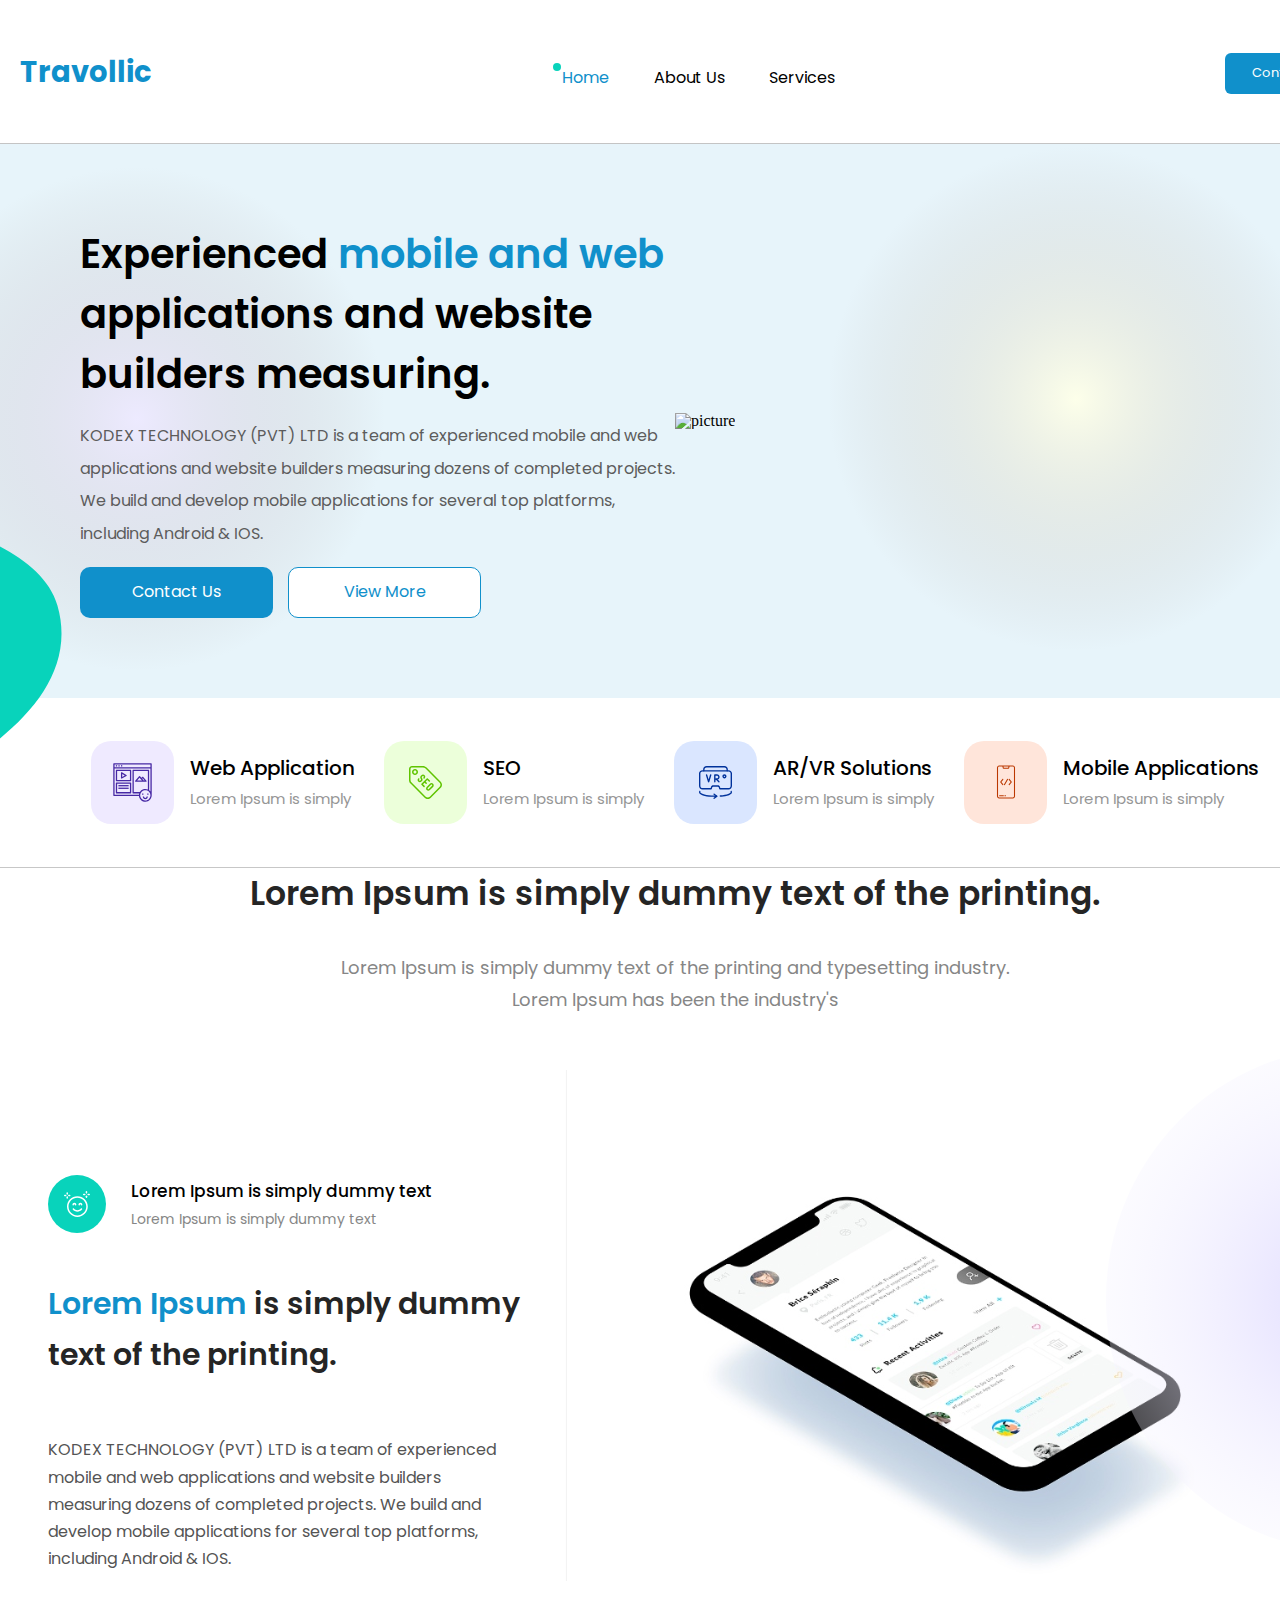
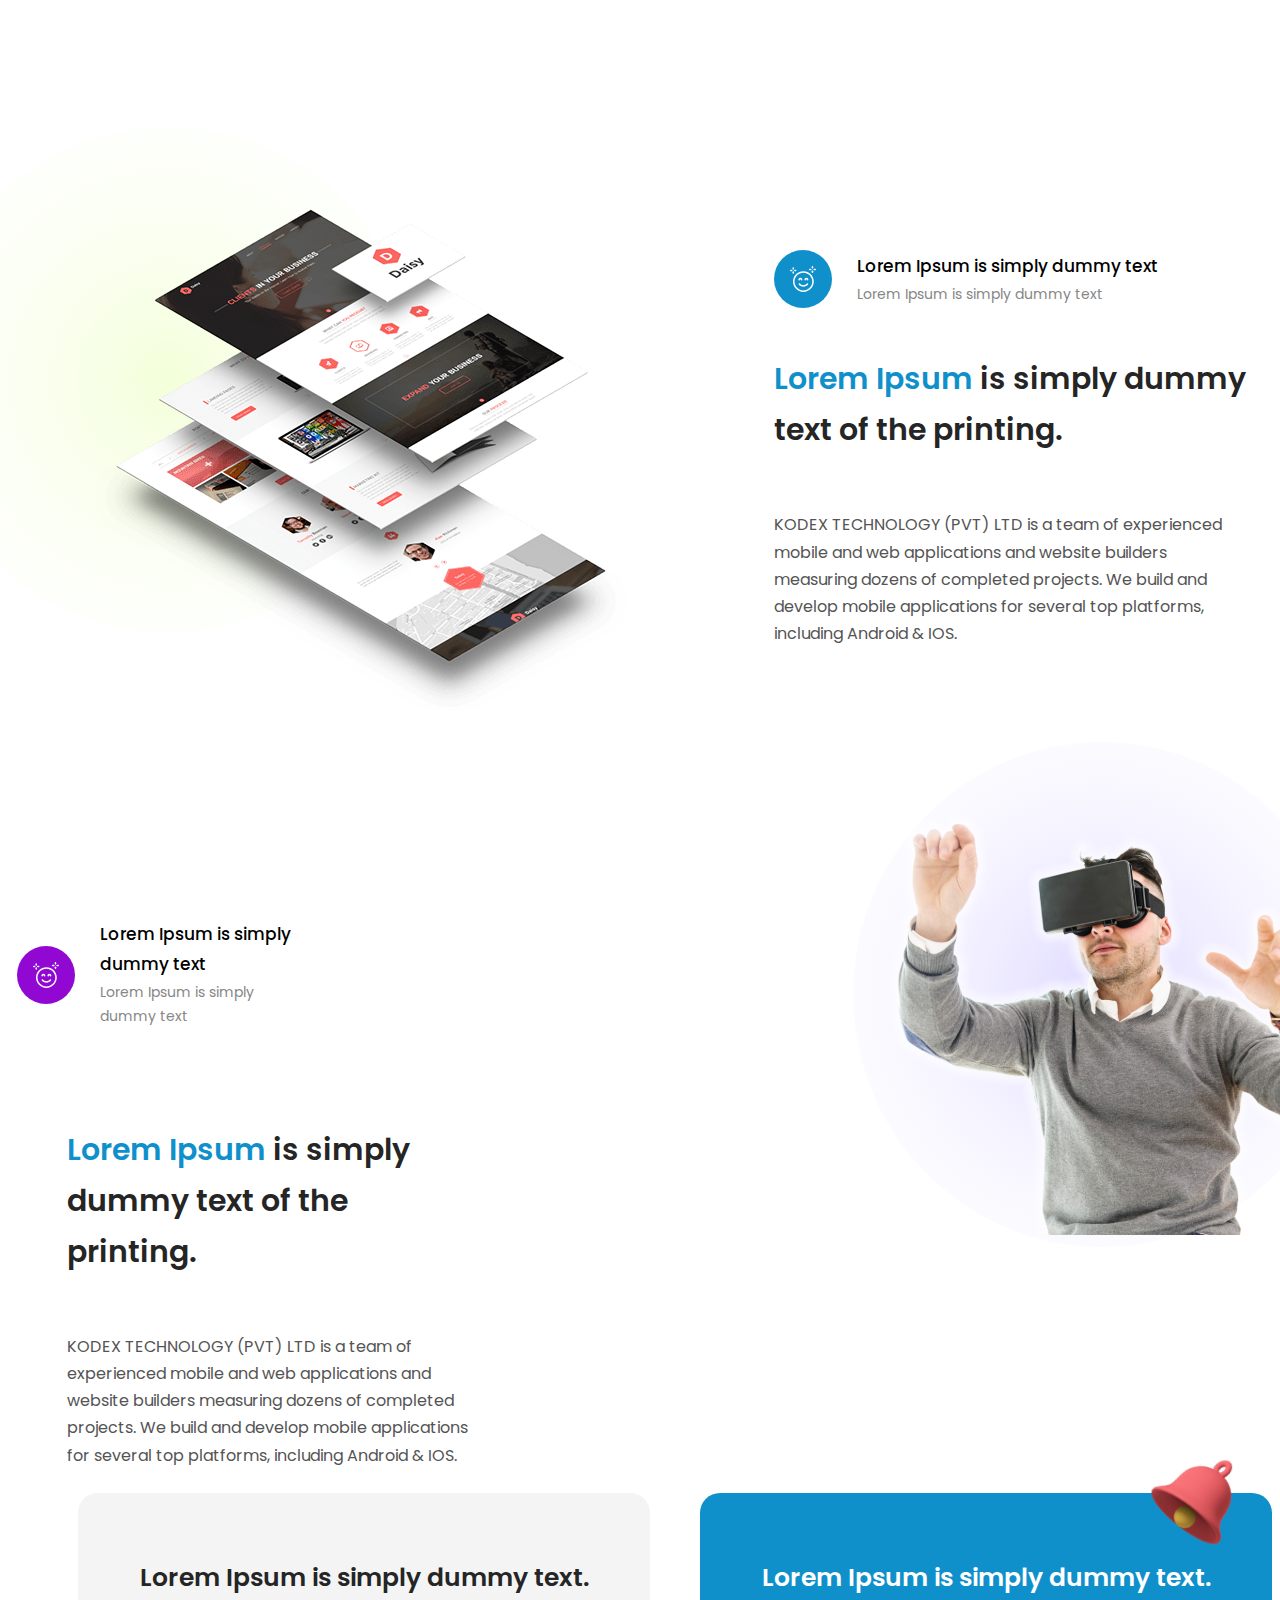
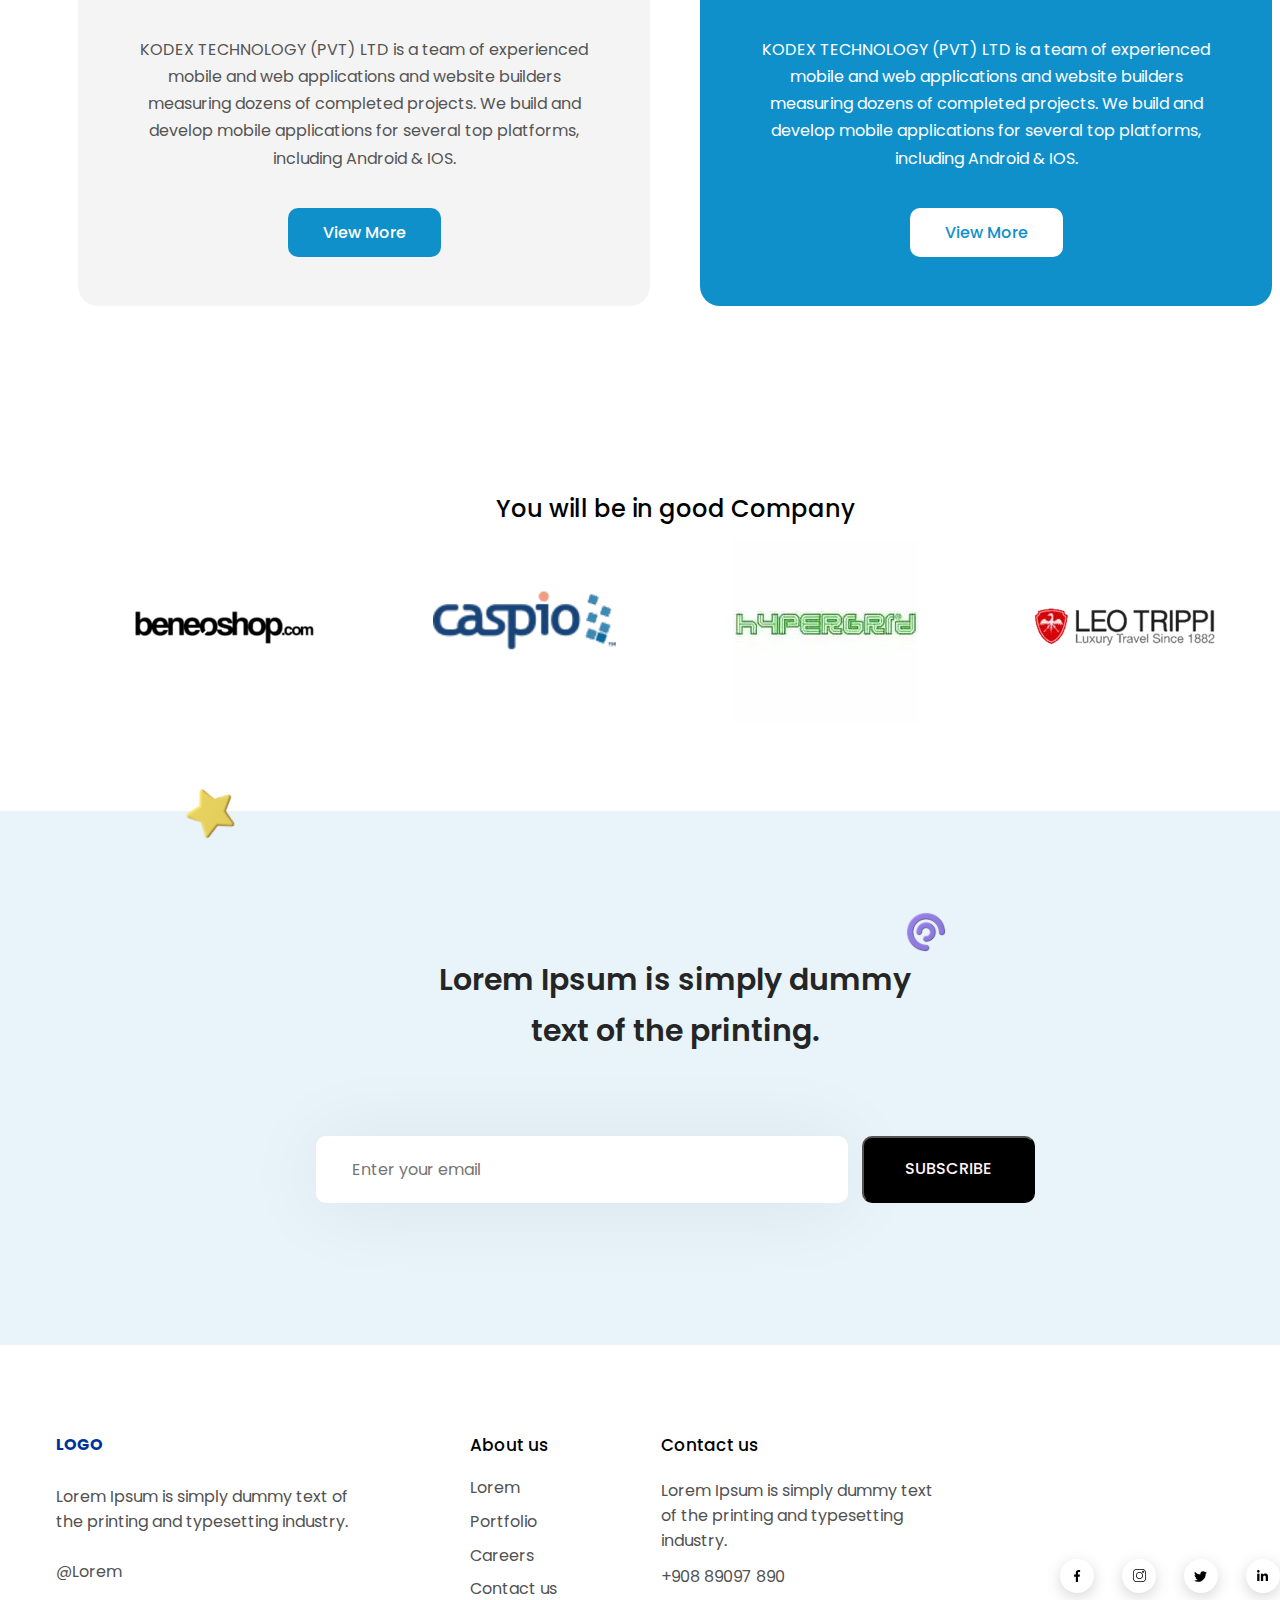
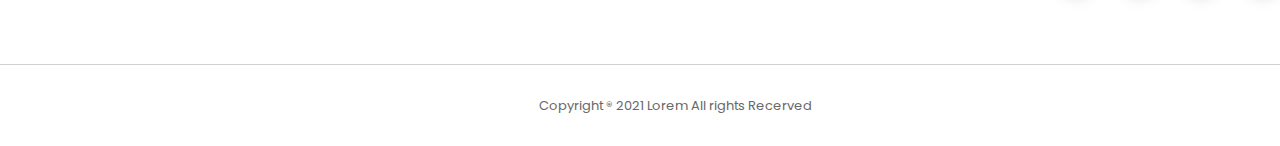
==== index.html @ 3fa52edb "travolic" ====
<!DOCTYPE html>
<html lang="en">
  <head>
    <meta charset="UTF-8" />
    <meta name="viewport" content="width=device-width, initial-scale=1.0" />
    <title>Home</title>
    <link rel="stylesheet" href="assets/css/main.css" />
    <link rel="stylesheet" href="assets/css/pages/home.css" />
  </head>
  <body>
    <!-- Header Start -->

    <header>
      <nav id="navbar">
        <div class="logo">
          <h2>Travollic</h2>
        </div>
        <div class="header-menu">
          <img id="home"  src="assets/img/dot.svg" />
          <a class="first" href="./index.html">Home</a>
          <a href="./aboutUs.html">About Us</a>
          <a href="./services.html">Services</a>
        </div>
        <div class="contact-us">
          <a href="./contactUs.html"><button>Contact Us</button></a>
        </div>
      </nav>
    </header>

    <!-- Header End -->

    <!-- Main Start -->

    <main>
      <section id="first-section">
        <img class="ellipse_one" src="assets/img/ellipse_one.svg" />
        <img class="ellipse_two" src="assets/img/ellipse_two.svg" />
        <img class="vector_one" src="assets/img/vector_one.svg" />
        <img class="vector_two" src="assets/img/vector_two.svg" />
        <div class="container">
          <div class="left-menu">
            <h2>
              Experienced <strong>mobile and web</strong> applications and
              website builders measuring.
            </h2>
            <p>
              KODEX TECHNOLOGY (PVT) LTD is a team of experienced mobile and web
              applications and website builders measuring dozens of completed
              projects. We build and develop mobile applications for several top
              platforms, including Android & IOS.
            </p>
            <div class="buttons">
              <button class="contact-us">Contact Us</button>
              <button class="view-more">View More</button>
            </div>
          </div>
          <div class="right-menu">
            <img src="assets/img/firstPicture.svg" alt="picture" />
          </div>
        </div>
      </section>
      <section id="second-section">
        <div class="main-card">
          <div class="web">
            <div class="square">
              <img src="assets/img/web-icon.svg">
            </div>
            <div class="web-about">
              <h2>Web Application</h2>
              <p>Lorem Ipsum is simply</p>
            </div>
          </div>
          <div class="seo">
            <div class="square">
              <img src="assets/img/seo-icon.svg">
            </div>
            <div class="seo-about">
              <h2>SEO</h2>
              <p>Lorem Ipsum is simply</p>
            </div>
          </div>
          <div class="vr">
            <div class="square">
              <img src="assets/img/vr-icon.svg">
            </div>
            <div class="vr-about">
              <h2>AR/VR Solutions</h2>
              <p>Lorem Ipsum is simply</p>
            </div>
          </div>
          <div class="mobile">
            <div class="square">
              <img src="assets/img/mobile-icon.svg">
            </div>
            <div class="mobile-about">
              <h2>Mobile Applications</h2>
              <p>Lorem Ipsum is simply</p>
            </div>
          </div>
        </div>
      </section>
      <section id="third-section">
        <h2>Lorem Ipsum is simply dummy text of the printing. </h2>
        <p>Lorem Ipsum is simply dummy text of the printing and typesetting industry. Lorem Ipsum has been the industry's</p>
      </section>
      <section id="fourth-section">
        <img class="ellipse_three" src="assets/img/ellipse_three.svg">
        <div class="container">
            <div class="left-menu">
                <div class="first">
                    <div class="circle">
                    <img src="assets/img/happy1.svg">
                    </div>
                    <div class="first-about">
                      <h2>Lorem Ipsum is simply dummy text</h2>
                      <p>Lorem Ipsum is simply dummy text</p>
                    </div>
                </div>
                <div class="second">
                  <h2><strong>Lorem Ipsum</strong> is simply dummy text of the printing. </h2>
                  <p>KODEX TECHNOLOGY (PVT) LTD is a team of experienced mobile and web applications and website builders measuring dozens of completed projects. We build and develop mobile applications for several top platforms, including Android  & IOS. </p>
                </div>
            </div>
            <div class="right-menu">
                <img src="assets/img/secondPicture.svg">
            </div>
        </div>
      </section>
      <section id="fiveth-section">
        <div class="container">
          <img class="ellipse_four" src="assets/img/ellipse_four.svg">
          <div class="left-menu">
            <img src="assets/img/thirdPicture.svg">
          </div>
          <div class="right-menu">
            <div class="first">
                <div class="circle">
                <img src="assets/img/happy1.svg">
                </div>
                <div class="first-about">
                  <h2>Lorem Ipsum is simply dummy text</h2>
                  <p>Lorem Ipsum is simply dummy text</p>
                </div>
            </div>
            <div class="second">
              <h2><strong>Lorem Ipsum</strong> is simply dummy text of the printing. </h2>
              <p>KODEX TECHNOLOGY (PVT) LTD is a team of experienced mobile and web applications and website builders measuring dozens of completed projects. We build and develop mobile applications for several top platforms, including Android  & IOS. </p>
            </div>
        </div>
        </div>
      </section>
      <section id="sixth-section">
        <img class="ellipse_five" src="assets/img/ellipse_five.svg">
        <div class="container">
            <div class="left-menu">
                <div class="first">
                    <div class="circle">
                    <img src="assets/img/happy1.svg">
                    </div>
                    <div class="first-about">
                      <h2>Lorem Ipsum is simply dummy text</h2>
                      <p>Lorem Ipsum is simply dummy text</p>
                    </div>
                </div>
                <div class="second">
                  <h2><strong>Lorem Ipsum</strong> is simply dummy text of the printing. </h2>
                  <p>KODEX TECHNOLOGY (PVT) LTD is a team of experienced mobile and web applications and website builders measuring dozens of completed projects. We build and develop mobile applications for several top platforms, including Android  & IOS. </p>
                </div>
            </div>
            <div class="right-menu">
                <img src="assets/img/fourthPicture.svg">
            </div>
        </div>
      </section>
      <section id="seventh-section">
        <div class="first-card">
          <h2>Lorem Ipsum is simply dummy text.</h2>
          <p>KODEX TECHNOLOGY (PVT) LTD is a team of experienced mobile and web applications and website builders measuring dozens of completed projects. We build and develop mobile applications for several top platforms, including Android  & IOS.</p>
          <button>View More</button>
        </div>
        <div class="second-card">
          <img class="bell-icon" src="assets/img/bell-icon.svg">
          <h2>Lorem Ipsum is simply dummy text.</h2>
          <p>KODEX TECHNOLOGY (PVT) LTD is a team of experienced mobile and web applications and website builders measuring dozens of completed projects. We build and develop mobile applications for several top platforms, including Android  & IOS.</p>
          <button>View More</button>
        </div>
      </section>
      <section id="eighth-section">
        <h2>You will be in good Company</h2>
        <div class="pictures">
          <img src="assets/img/beneoshop.svg">
          <img src="assets/img/caspio.svg">
          <img src="assets/img/hypergrid.svg">
          <img src="assets/img/leotrippy.svg">
        </div>
      </section>
      <section id="ninth-section">
        <div class="main-card">
          <img class="star" src="assets/img/star.svg">
          <img class="spiral" src="assets/img/spiral.svg">
          <h2>Lorem Ipsum is simply dummy text of the printing.</h2>
          <div class="subscribe">
            <input type="email" placeholder="Enter your email">
            <button>SUBSCRIBE</button>
          </div>
        </div>
      </section>
    </main>

    <!-- Main End -->

    <!-- Footer Start -->

    <footer>
      <nav id="footer-main">
        <div class="first-footerBox">
          <h2>LOGO</h2>
          <div>
            <p>
              Lorem Ipsum is simply dummy text of the printing and typesetting
              industry.
            </p>
            <p>@Lorem</p>
          </div>
        </div>
        <div class="second-footerBox">
          <h2>About us</h2>
          <div>
            <a href="#">Lorem</a>
            <a href="#">Portfolio</a>
            <a href="#">Careers</a>
            <a href="#">Contact us</a>
          </div>
        </div>
        <div class="third-footerBox">
          <h2>Contact us</h2>
          <div>
            <p>
              Lorem Ipsum is simply dummy text of the printing and typesetting
              industry.
            </p>
            <p>+908 89097 890</p>
          </div>
        </div>
        <div class="fourth-footerBox">
          <img src="assets/img/facebook-icon.svg" />
          <img src="assets/img/instagram-icon.svg" />
          <img src="assets/img/twitter-icon.svg" />
          <img src="assets/img/linkedin-icon.svg" />
        </div>
      </nav>
    </footer>
    <p class="last-sentence">Copyright ® 2021 Lorem All rights Recerved</p>
    
    <!-- Footer End -->
  </body>
</html>
---- assets/css/main.css ----
@import url(../css/general/fonts.css);
@import url(../css/general/reset.css);
@import url(../css/general/styleHF.css);
---- assets/css/pages/home.css ----
#first-section {
  background: rgba(16, 144, 203, 0.1);
  max-height: 46.4375rem;
  height: 100%;
  width: 100%;
  position: relative;
  display: flex;
  justify-content: center;
  align-items: center;
}
#first-section .ellipse_one {
  position: absolute;
  left: 0;
  top: 1.4375rem;
  z-index: 0;
}
#first-section .ellipse_two {
  position: absolute;
  top: 0.1875rem;
  right: 1.625rem;
  z-index: 0;
}
#first-section .vector_one {
  position: absolute;
  left: 0;
  bottom: -8.9375rem;
  z-index: 0;
}
#first-section .vector_two {
  position: absolute;
  right: 0;
  bottom: -4.8125rem;
  z-index: 0;
}
#first-section .container {
  display: flex;
  justify-content: space-between;
  align-items: center;
  padding: 80px;
  position: relative;
  max-width: 90rem;
  width: 100%;
  z-index: 1;
}
#first-section .container .right-menu {
  max-width: 37.3125rem;
  width: 100%;
}
#first-section .container .left-menu {
  display: flex;
  flex-direction: column;
  justify-content: flex-start;
  max-width: 39.375rem;
  width: 100%;
  gap: 1rem;
}
#first-section .container .left-menu h2 {
  color: #000;
  font-family: "Poppins", sans-serif;
  font-size: 2.5rem;
  font-style: normal;
  font-weight: 600;
  line-height: normal;
}
#first-section .container .left-menu h2 strong {
  color: #1090cb;
  font-family: "Poppins", sans-serif;
  font-size: 2.5rem;
  font-style: normal;
  font-weight: 600;
  line-height: normal;
}
#first-section .container .left-menu p {
  color: #5c5c5c;
  font-family: "Poppins", sans-serif;
  font-size: 1rem;
  font-style: normal;
  font-weight: 400;
  line-height: 204.3%;
}
#first-section .container .left-menu .buttons {
  display: flex;
  gap: 0.9375rem;
  max-width: 25.0625rem;
  max-height: 3.25rem;
  width: 100%;
  height: 100%;
}
#first-section .container .left-menu .buttons .contact-us {
  width: 12.0625rem;
  height: 3.1875rem;
  flex-shrink: 0;
  border-radius: 0.625rem;
  background: #1090cb;
  border: none;
  color: #fff;
  font-family: "Poppins", sans-serif;
  font-size: 1rem;
  font-style: normal;
  font-weight: 400;
  line-height: 204.3%;
}
#first-section .container .left-menu .buttons .view-more {
  width: 12.0625rem;
  height: 3.1875rem;
  flex-shrink: 0;
  border-radius: 0.625rem;
  border: 0.0625rem solid #1090cb;
  background: #fff;
  color: #1090cb;
  font-family: "Poppins", sans-serif;
  font-size: 1rem;
  font-style: normal;
  font-weight: 400;
  line-height: 204.3%;
}
#second-section {
  display: flex;
  justify-content: center;
  border-bottom: 0.0437rem solid #c7c7c7;
}
#second-section .main-card {
  display: flex;
  justify-content: space-between;
  align-items: center;
  gap: 1.875rem;
  margin-top: 2.6875rem;
  padding-bottom: 2.6875rem;
}
#second-section .main-card .web {
  display: flex;
  gap: 1rem;
  justify-content: flex-start;
  align-items: center;
}
#second-section .main-card .web .square {
  width: 5.1875rem;
  height: 5.1875rem;
  flex-shrink: 0;
  border-radius: 1.25rem;
  background: #efeaff;
  display: flex;
  align-items: center;
  text-align: center;
  justify-content: center;
}
#second-section .main-card .web .web-about {
  display: flex;
  flex-direction: column;
}
#second-section .main-card .web .web-about h2 {
  color: #000;
  font-family: "Poppins", sans-serif;
  font-size: 1.25rem;
  font-style: normal;
  font-weight: 500;
  line-height: 175%;
}
#second-section .main-card .web .web-about p {
  color: #969696;
  font-family: "Poppins", sans-serif;
  font-size: 0.9375rem;
  font-style: normal;
  font-weight: 400;
  line-height: 175%;
}
#second-section .main-card .seo {
  display: flex;
  gap: 1rem;
  justify-content: flex-start;
  align-items: center;
}
#second-section .main-card .seo .square {
  width: 5.1875rem;
  height: 5.1875rem;
  flex-shrink: 0;
  border-radius: 1.25rem;
  background: #ecffda;
  display: flex;
  align-items: center;
  text-align: center;
  justify-content: center;
}
#second-section .main-card .seo .seo-about {
  display: flex;
  flex-direction: column;
}
#second-section .main-card .seo .seo-about h2 {
  color: #000;
  font-family: "Poppins", sans-serif;
  font-size: 1.25rem;
  font-style: normal;
  font-weight: 500;
  line-height: 175%;
}
#second-section .main-card .seo .seo-about p {
  color: #969696;
  font-family: "Poppins", sans-serif;
  font-size: 0.9375rem;
  font-style: normal;
  font-weight: 400;
  line-height: 175%;
}
#second-section .main-card .vr {
  display: flex;
  gap: 1rem;
  justify-content: flex-start;
  align-items: center;
}
#second-section .main-card .vr .square {
  width: 5.1875rem;
  height: 5.1875rem;
  flex-shrink: 0;
  border-radius: 1.25rem;
  background: #dae6ff;
  display: flex;
  align-items: center;
  text-align: center;
  justify-content: center;
}
#second-section .main-card .vr .vr-about {
  display: flex;
  flex-direction: column;
}
#second-section .main-card .vr .vr-about h2 {
  color: #000;
  font-family: "Poppins", sans-serif;
  font-size: 1.25rem;
  font-style: normal;
  font-weight: 500;
  line-height: 175%;
}
#second-section .main-card .vr .vr-about p {
  color: #969696;
  font-family: "Poppins", sans-serif;
  font-size: 0.9375rem;
  font-style: normal;
  font-weight: 400;
  line-height: 175%;
}
#second-section .main-card .mobile {
  display: flex;
  gap: 1rem;
  justify-content: flex-start;
  align-items: center;
}
#second-section .main-card .mobile .square {
  width: 5.1875rem;
  height: 5.1875rem;
  flex-shrink: 0;
  border-radius: 1.25rem;
  background: #ffe5da;
  display: flex;
  align-items: center;
  text-align: center;
  justify-content: center;
}
#second-section .main-card .mobile .mobile-about {
  display: flex;
  flex-direction: column;
}
#second-section .main-card .mobile .mobile-about h2 {
  color: #000;
  font-family: "Poppins", sans-serif;
  font-size: 1.25rem;
  font-style: normal;
  font-weight: 500;
  line-height: 175%;
}
#second-section .main-card .mobile .mobile-about p {
  color: #969696;
  font-family: "Poppins", sans-serif;
  font-size: 0.9375rem;
  font-style: normal;
  font-weight: 400;
  line-height: 175%;
}
#third-section {
  display: flex;
  justify-content: center;
  align-items: center;
  flex-direction: column;
  gap: 2rem;
}
#third-section h2 {
  color: #252525;
  font-family: "Poppins", sans-serif;
  text-align: center;
  font-size: 2.0625rem;
  font-style: normal;
  font-weight: 600;
  line-height: 160%;
}
#third-section p {
  max-width: 43.25rem;
  text-align: center;
  color: #868686;
  font-family: "Poppins", sans-serif;
  text-align: center;
  font-size: 1.125rem;
  font-style: normal;
  font-weight: 400;
  line-height: 175%;
}
#fourth-section {
  display: flex;
  justify-content: center;
  align-items: center;
  width: 100%;
  position: relative;
  z-index: 1;
}
#fourth-section .ellipse_three {
  position: absolute;
  right: 0;
  top: 2rem;
}
#fourth-section .container {
  display: flex;
  justify-content: center;
  max-width: 90rem;
  width: 100%;
}
#fourth-section .container .left-menu {
  display: flex;
  flex-direction: column;
  justify-content: flex-start;
  max-width: 32.25rem;
  max-height: 24.3125rem;
  flex-shrink: 0;
  margin-top: 10rem;
}
#fourth-section .container .left-menu .first {
  display: flex;
  gap: 1.5625rem;
  max-width: 24.4375rem;
  width: 100%;
  justify-content: flex-start;
  align-items: center;
}
#fourth-section .container .left-menu .first .circle {
  width: 3.625rem;
  height: 3.625rem;
  flex-shrink: 0;
  border-radius: 1.8125rem;
  background-color: #08d3bb;
  position: relative;
  text-align: center;
  padding: 1rem;
}
#fourth-section .container .left-menu .first .first-about {
  display: flex;
  flex-direction: column;
}
#fourth-section .container .left-menu .first .first-about h2 {
  color: #000;
  font-family: "Poppins", sans-serif;
  font-size: 1.0625rem;
  font-style: normal;
  font-weight: 500;
  line-height: 175%;
}
#fourth-section .container .left-menu .first .first-about p {
  font-family: "Poppins", sans-serif;
  color: #868686;
  font-size: 0.875rem;
  font-style: normal;
  font-weight: 400;
  line-height: 175%;
}
#fourth-section .container .left-menu .second h2 {
  margin-top: 2.8125rem;
  color: #252525;
  font-family: "Poppins", sans-serif;
  font-size: 1.875rem;
  font-style: normal;
  font-weight: 600;
  line-height: 170%;
}

#fourth-section .container .left-menu .second h2 strong {
  color: #1090cb;
  max-width: 32.25rem;
  font-family: "Poppins", sans-serif;
  font-size: 1.875rem;
  font-style: normal;
  font-weight: 600;
  line-height: 170%;
}
#fourth-section .container .left-menu .second p {
  margin-top: 3.5rem;
  max-width: 29.75rem;
  color: #545454;
  font-family: "Poppins", sans-serif;
  font-size: 1rem;
  font-style: normal;
  font-weight: 400;
  line-height: 170%;
}
#fourth-section .container .right-menu {
  margin-top: 3.4375rem;
}
#fiveth-section {
  display: flex;
  justify-content: center;
  align-items: center;
  width: 100%;
}
#fiveth-section .container {
  display: flex;
  justify-content: center;
  max-width: 90rem;
  width: 100%;
  position: relative;
  z-index: 2;
  gap: 7.125rem;
}
#fiveth-section .container .left-menu {
  display: flex;
  justify-content: center;
  align-items: center;
  margin-top: 11.3125rem;
  position: relative;
  z-index: 1;
}
#fiveth-section .container .ellipse_four {
  position: absolute;
  top: 8.9375rem;
  left: -2.5rem;
}
#fiveth-section .container .right-menu {
  display: flex;
  flex-direction: column;
  justify-content: flex-start;
  max-width: 32.25rem;
  width: 100%;
  margin-top: 16.625rem;
}
#fiveth-section .container .right-menu .blue-icon {
  position: relative;
}
#fiveth-section .container .right-menu .happy1 {
  position: absolute;
  left: 1rem;
}
#fiveth-section .container .right-menu .first {
  display: flex;
  gap: 1.5625rem;
  max-width: 24.4375rem;
  width: 100%;
  justify-content: flex-start;
  align-items: center;
}
#fiveth-section .container .right-menu .first .circle {
  width: 3.625rem;
  height: 3.625rem;
  flex-shrink: 0;
  border-radius: 1.8125rem;
  background-color: #1090cb;
  position: relative;
  text-align: center;
  padding: 1rem;
}
#fiveth-section .container .right-menu .first .first-about {
  display: flex;
  flex-direction: column;
}
#fiveth-section .container .right-menu .first .first-about h2 {
  color: #000;
  font-family: "Poppins", sans-serif;
  font-size: 1.0625rem;
  font-style: normal;
  font-weight: 500;
  line-height: 175%;
}
#fiveth-section .container .right-menu .first .first-about p {
  font-family: "Poppins", sans-serif;
  color: #868686;
  font-size: 0.875rem;
  font-style: normal;
  font-weight: 400;
  line-height: 175%;
}
#fiveth-section .container .right-menu .second h2 {
  margin-top: 2.8125rem;
  color: #252525;
  font-family: "Poppins", sans-serif;
  font-size: 1.875rem;
  font-style: normal;
  font-weight: 600;
  line-height: 170%;
}
#fiveth-section .container .right-menu .second h2 strong {
  color: #1090cb;
  max-width: 32.25rem;
  font-family: "Poppins", sans-serif;
  font-size: 1.875rem;
  font-style: normal;
  font-weight: 600;
  line-height: 170%;
}
#fiveth-section .container .right-menu .second p {
  margin-top: 3.5rem;
  max-width: 29.75rem;
  color: #545454;
  font-family: "Poppins", sans-serif;
  font-size: 1rem;
  font-style: normal;
  font-weight: 400;
  line-height: 170%;
}
#sixth-section {
  display: flex;
  justify-content: center;
  align-items: center;
  width: 100%;
  position: relative;
  z-index: 1;
}
#sixth-section .ellipse_five {
  position: absolute;
  right: 1.875rem;
  top: 2rem;
}
#sixth-section .container {
  display: flex;
  justify-content: center;
  max-width: 90rem;
  width: 100%;
}
#sixth-section .container .left-menu {
  display: flex;
  flex-direction: column;
  justify-content: flex-start;
  max-width: 32.25rem;
  max-height: 24.3125rem;
  flex-shrink: 0;
  margin-top: 10rem;
}
#sixth-section .container .left-menu .first {
  display: flex;
  gap: 1.5625rem;
  max-width: 24.4375rem;
  width: 100%;
  justify-content: flex-start;
  align-items: center;
  padding: 50px;
}
#sixth-section .container .left-menu .first .circle {
  width: 3.625rem;
  height: 3.625rem;
  flex-shrink: 0;
  border-radius: 1.8125rem;
  background-color: #9208d3;
  position: relative;
  text-align: center;
  padding: 1rem;
}
#sixth-section .container .left-menu .first .first-about {
  display: flex;
  flex-direction: column;
}
#sixth-section .container .left-menu .first .first-about h2 {
  color: #000;
  font-family: "Poppins", sans-serif;
  font-size: 1.0625rem;
  font-style: normal;
  font-weight: 500;
  line-height: 175%;
}
#sixth-section .container .left-menu .first .first-about p {
  font-family: "Poppins", sans-serif;
  color: #868686;
  font-size: 0.875rem;
  font-style: normal;
  font-weight: 400;
  line-height: 175%;
}
#sixth-section .container .left-menu .second h2 {
  margin-top: 2.8125rem;
  color: #252525;
  font-family: "Poppins", sans-serif;
  font-size: 1.875rem;
  font-style: normal;
  font-weight: 600;
  line-height: 170%;
}
#sixth-section .container .left-menu .second {
  padding-left: 100px;
}
#sixth-section .container .left-menu .second h2 strong {
  color: #1090cb;
  max-width: 32.25rem;
  font-family: "Poppins", sans-serif;
  font-size: 1.875rem;
  font-style: normal;
  font-weight: 600;
  line-height: 170%;
}
#sixth-section .container .left-menu .second p {
  margin-top: 3.5rem;
  max-width: 29.75rem;
  color: #545454;
  font-family: "Poppins", sans-serif;
  font-size: 1rem;
  font-style: normal;
  font-weight: 400;
  line-height: 170%;
}
#sixth-section .container .right-menu {
  margin-top: 3.4375rem;
}
#sixth-section .right-menu img {
  position: relative;
  z-index: 2;
}
#seventh-section {
  display: flex;
  justify-content: center;
  gap: 3.125rem;
  margin-top: 14.625rem;
}
#seventh-section .first-card {
  display: flex;
  justify-content: center;
  align-items: center;
  flex-direction: column;
  gap: 2.25rem;
  max-width: 35.75rem;
  width: 100%;
  max-height: 28.6875rem;
  border-radius: 1.25rem;
  height: 100%;
  background: #f4f4f4;
  padding-top: 4rem;
  padding-bottom: 3.0625rem;
}
#seventh-section .first-card h2 {
  color: #252525;
  font-family: "Poppins", sans-serif;
  text-align: center;
  font-size: 1.5625rem;
  font-style: normal;
  font-weight: 600;
  line-height: 170%;
}
#seventh-section .first-card p {
  color: #545454;
  font-family: "Poppins", sans-serif;
  text-align: center;
  font-size: 1rem;
  font-style: normal;
  font-weight: 400;
  line-height: 170%; /* 27.2px */
  max-width: 476px;
  width: 100%;
}
#seventh-section .first-card button {
  width: 9.5625rem;
  height: 3.0625rem;
  flex-shrink: 0;
  border-radius: 0.625rem;
  font-family: "Poppins", sans-serif;
  background: #1090cb;
  border: none;
  color: #fff;
  text-align: center;
  font-family: Poppins;
  font-size: 1rem;
  font-style: normal;
  font-weight: 500;
  line-height: 170%;
}
#seventh-section .second-card {
  position: relative;
  display: flex;
  justify-content: center;
  align-items: center;
  flex-direction: column;
  gap: 2.25rem;
  max-width: 35.75rem;
  width: 100%;
  max-height: 28.6875rem;
  border-radius: 1.25rem;
  height: 100%;
  background: #1090cb;
  padding-top: 4rem;
  padding-bottom: 3.0625rem;
}
#seventh-section .second-card .bell-icon {
  position: absolute;
  right: 0;
  top: -77px;
}
#seventh-section .second-card h2 {
  color: #fff;
  font-family: "Poppins", sans-serif;
  text-align: center;
  font-size: 1.5625rem;
  font-style: normal;
  font-weight: 600;
  line-height: 170%;
}
#seventh-section .second-card p {
  color: #fff;
  font-family: "Poppins", sans-serif;
  text-align: center;
  font-size: 1rem;
  font-style: normal;
  font-weight: 400;
  line-height: 170%; /* 1.7rem */
  max-width: 29.75rem;
  width: 100%;
}
#seventh-section .second-card button {
  width: 9.5625rem;
  height: 3.0625rem;
  flex-shrink: 0;
  border-radius: 0.625rem;
  font-family: "Poppins", sans-serif;
  background: #fff;
  border: none;
  color: #1090cb;
  text-align: center;
  font-size: 1rem;
  font-style: normal;
  font-weight: 500;
  line-height: 170%;
}
#eighth-section {
  display: flex;
  justify-content: center;
  align-items: center;
  flex-direction: column;
  gap: 0.6875rem;
  margin-top: 11.5rem;
}
#eighth-section h2 {
  font-family: "Poppins", sans-serif;
  color: #000;
  font-size: 1.5rem;
  font-style: normal;
  font-weight: 500;
  line-height: 159%;
}
#eighth-section .pictures {
  display: flex;
  gap: 7.1875rem;
  max-width: 1085px;
  width: 100%;
  justify-content: center;
  align-items: flex-start;
}
#ninth-section {
  display: flex;
  padding-top: 9.25rem;
  padding-bottom: 9.25rem;
  align-items: center;
  justify-content: center;
  width: 100%;
  background: #e8f4fa;
  max-height: 33.375rem;
  height: 100%;
  margin-top: 5.4375rem;
}
#ninth-section .main-card {
  display: flex;
  justify-content: center;
  align-items: center;
  flex-direction: column;
  gap: 5rem;
  position: relative;
  max-width: 90rem;
  width: 100%;
  height: 534px;
}
#ninth-section .main-card .star {
  top: -44px;
  left: 167px;
  position: absolute;
}
#ninth-section .main-card .spiral {
  top: 94px;
  right: 397px;
  position: absolute;
} 
#ninth-section .main-card h2 {
  color: #252525;
  text-align: center;
  font-family: "Poppins", sans-serif;
  font-size: 1.875rem;
  max-width: 32.25rem;
  font-style: normal;
  font-weight: 600;
  line-height: 170%; /* 3.1875rem */
}
#ninth-section .main-card .subscribe {
  display: flex;
  justify-content: center;
  align-items: center;
  gap: 0.875rem;
}
#ninth-section .main-card .subscribe button {
  color: #fff4f4;
  font-family: "Poppins", sans-serif;
  text-align: center;
  font-size: 1rem;
  font-style: normal;
  font-weight: 500;
  line-height: 170%; /* 1.7rem */
  width: 10.8125rem;
  height: 4.1875rem;
  flex-shrink: 0;
  border-radius: 0.625rem;
  background: #000;
}
#ninth-section .main-card .subscribe input {
  text-align: start;
  max-width: 33.25rem;
  width: 100%;
  height: 4.1875rem;
  flex-shrink: 0;
  border-radius: 0.625rem;
  background: #fff;
  box-shadow: 0rem 0.25rem 5.25rem 0rem rgba(0, 0, 0, 0.07);
  border: none;
  padding-top: 20px;
  padding-left: 36px;
  padding-bottom: 20px;
  color: #787878;
  font-family: "Poppins", sans-serif;
  font-size: 16px;
  font-style: normal;
  font-weight: 400;
  line-height: 170%; /* 27.2px */
}
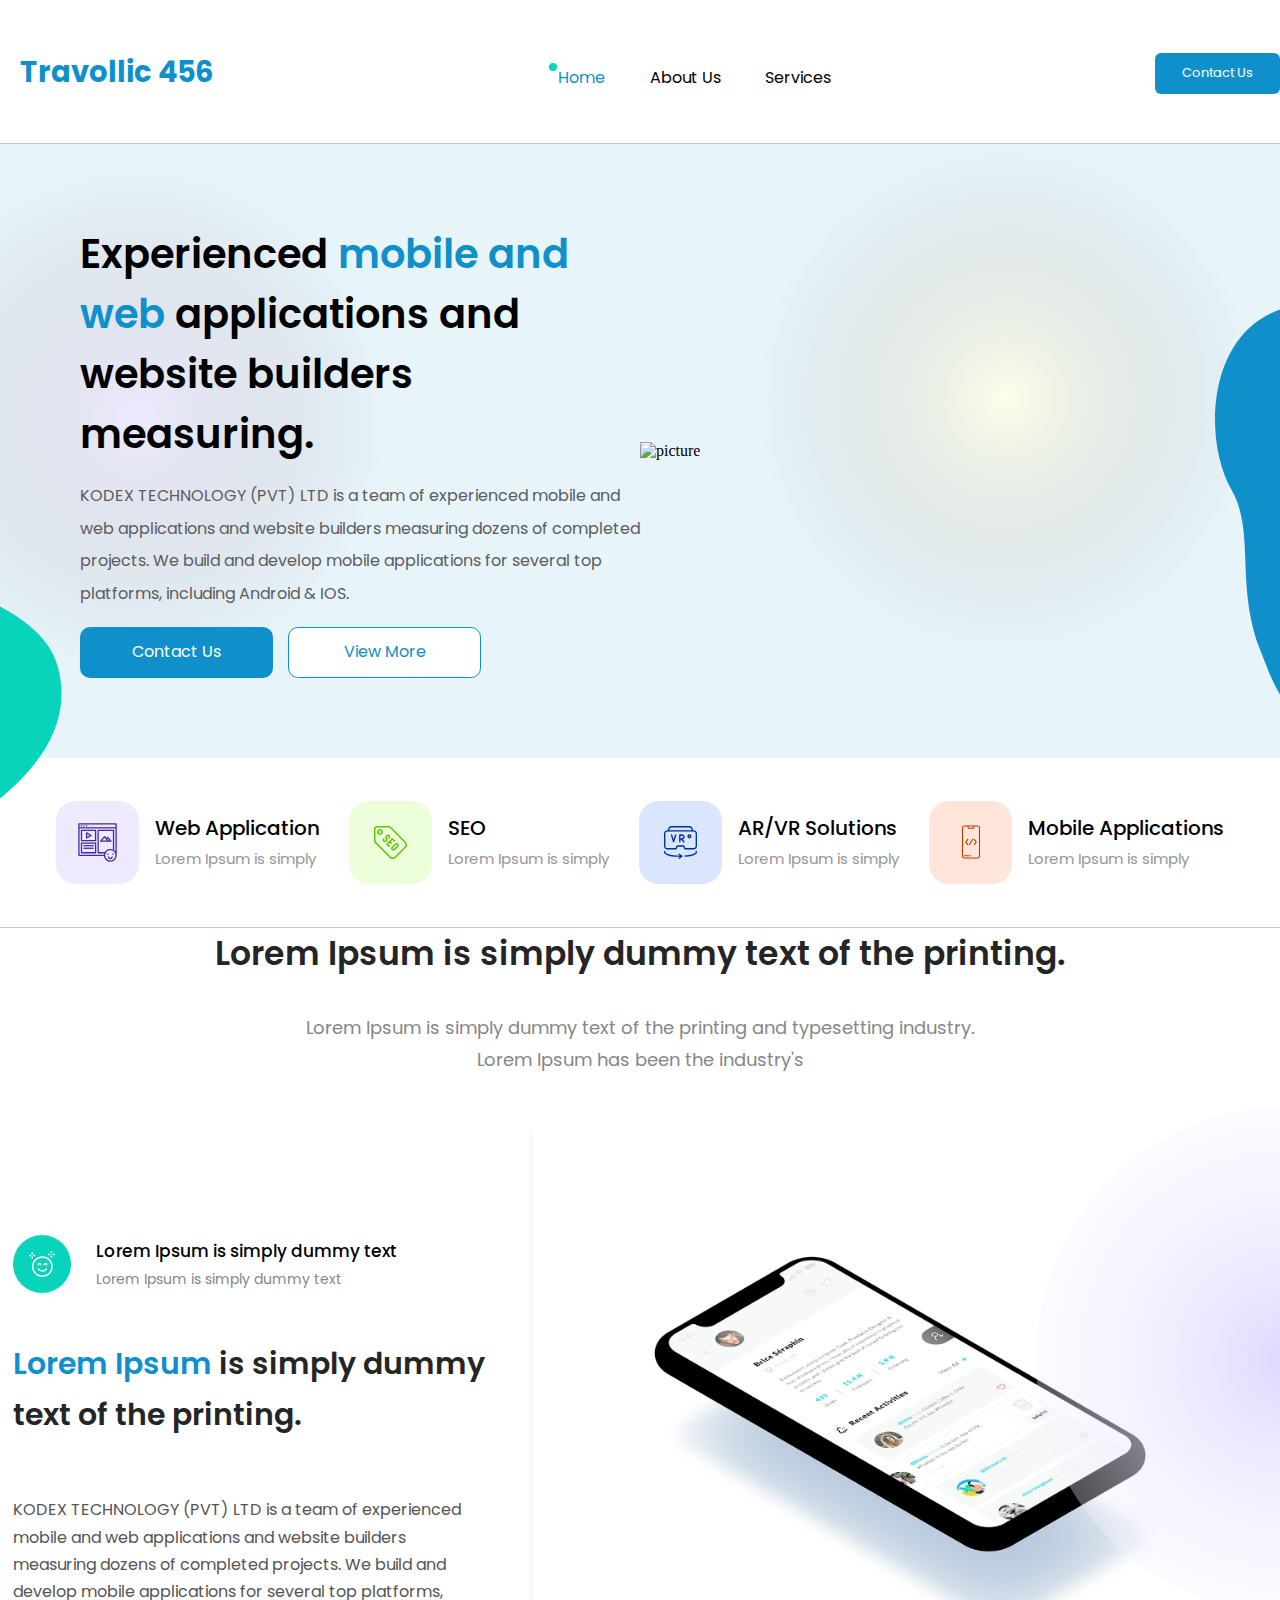
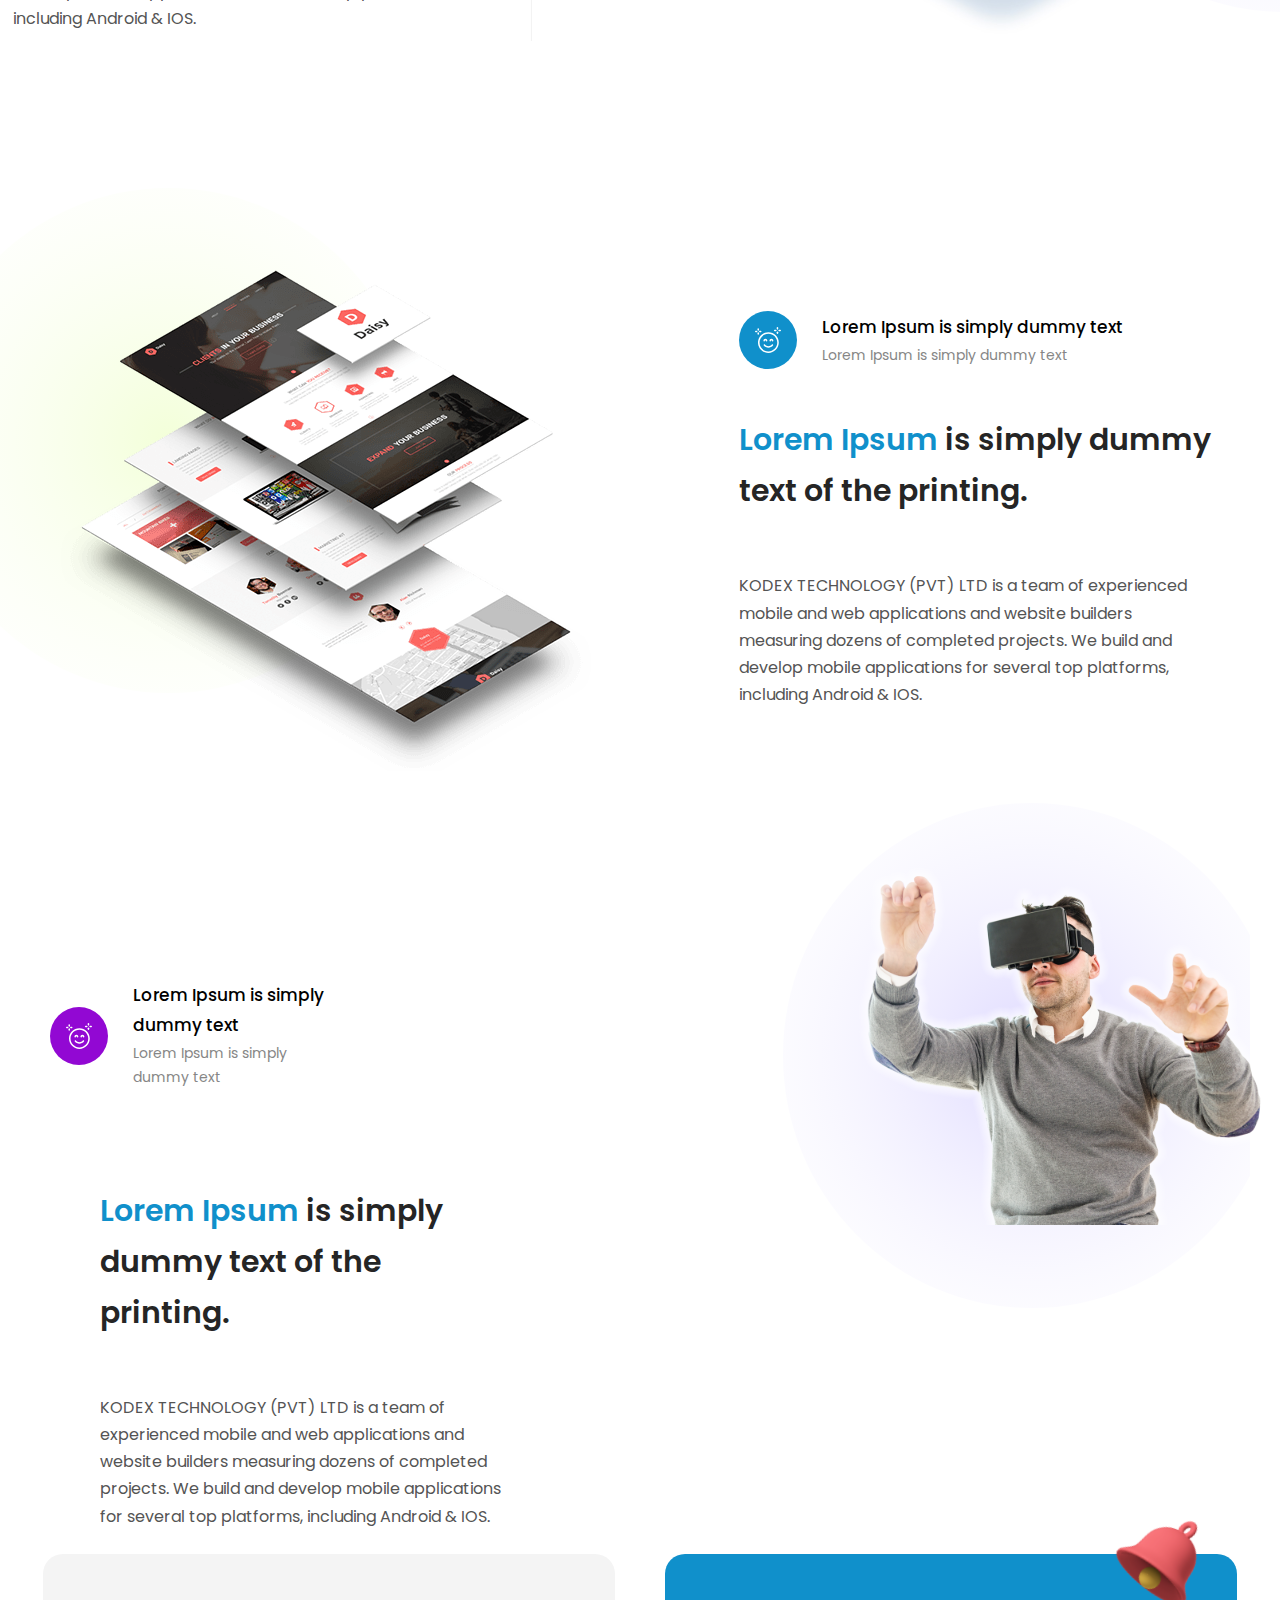
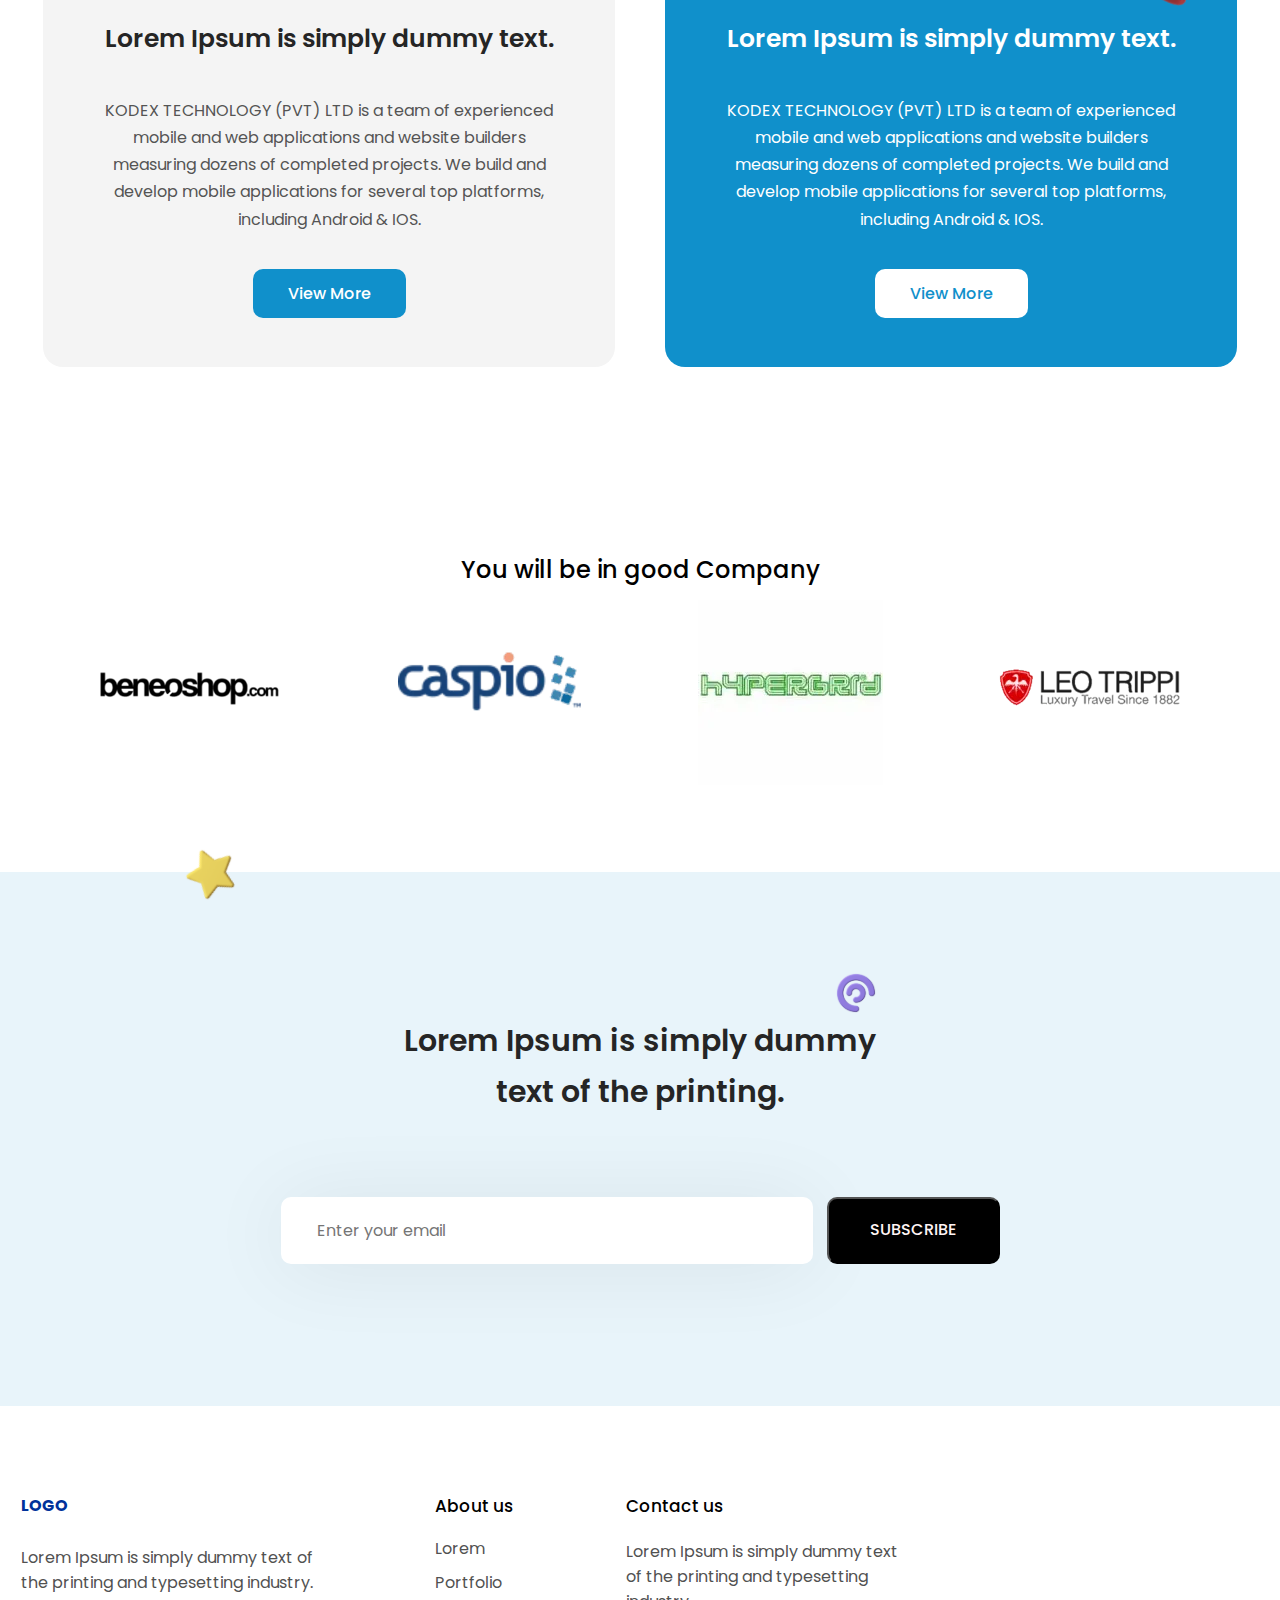
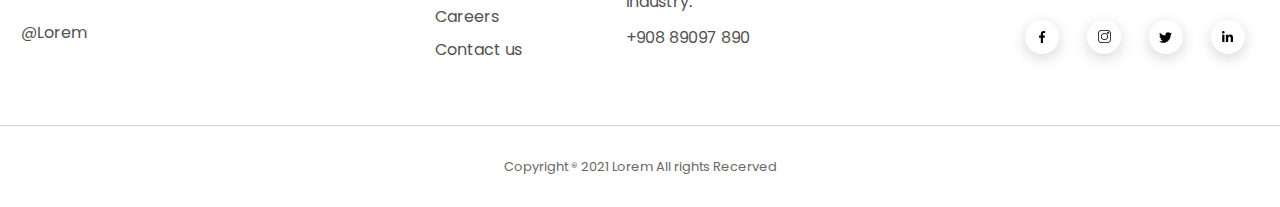
==== commit 7adcd083: "Update index.html" ====
--- a/index.html
+++ b/index.html
@@ -13,7 +13,7 @@
     <header>
       <nav id="navbar">
         <div class="logo">
-          <h2>Travollic</h2>
+          <h2>Travollic 456</h2>
         </div>
         <div class="header-menu">
           <img id="home"  src="assets/img/dot.svg" />
@@ -254,4 +254,4 @@
     
     <!-- Footer End -->
   </body>
-</html>+</html>
--- a/assets/css/pages/home.css
+++ b/assets/css/pages/home.css
@@ -33,6 +33,10 @@
   bottom: -4.8125rem;
   z-index: 0;
 }
+.right-menu img{
+width: 100%;
+}
+
 #first-section .container {
   display: flex;
   justify-content: space-between;
@@ -834,4 +838,4 @@
   font-style: normal;
   font-weight: 400;
   line-height: 170%; /* 27.2px */
-}+}
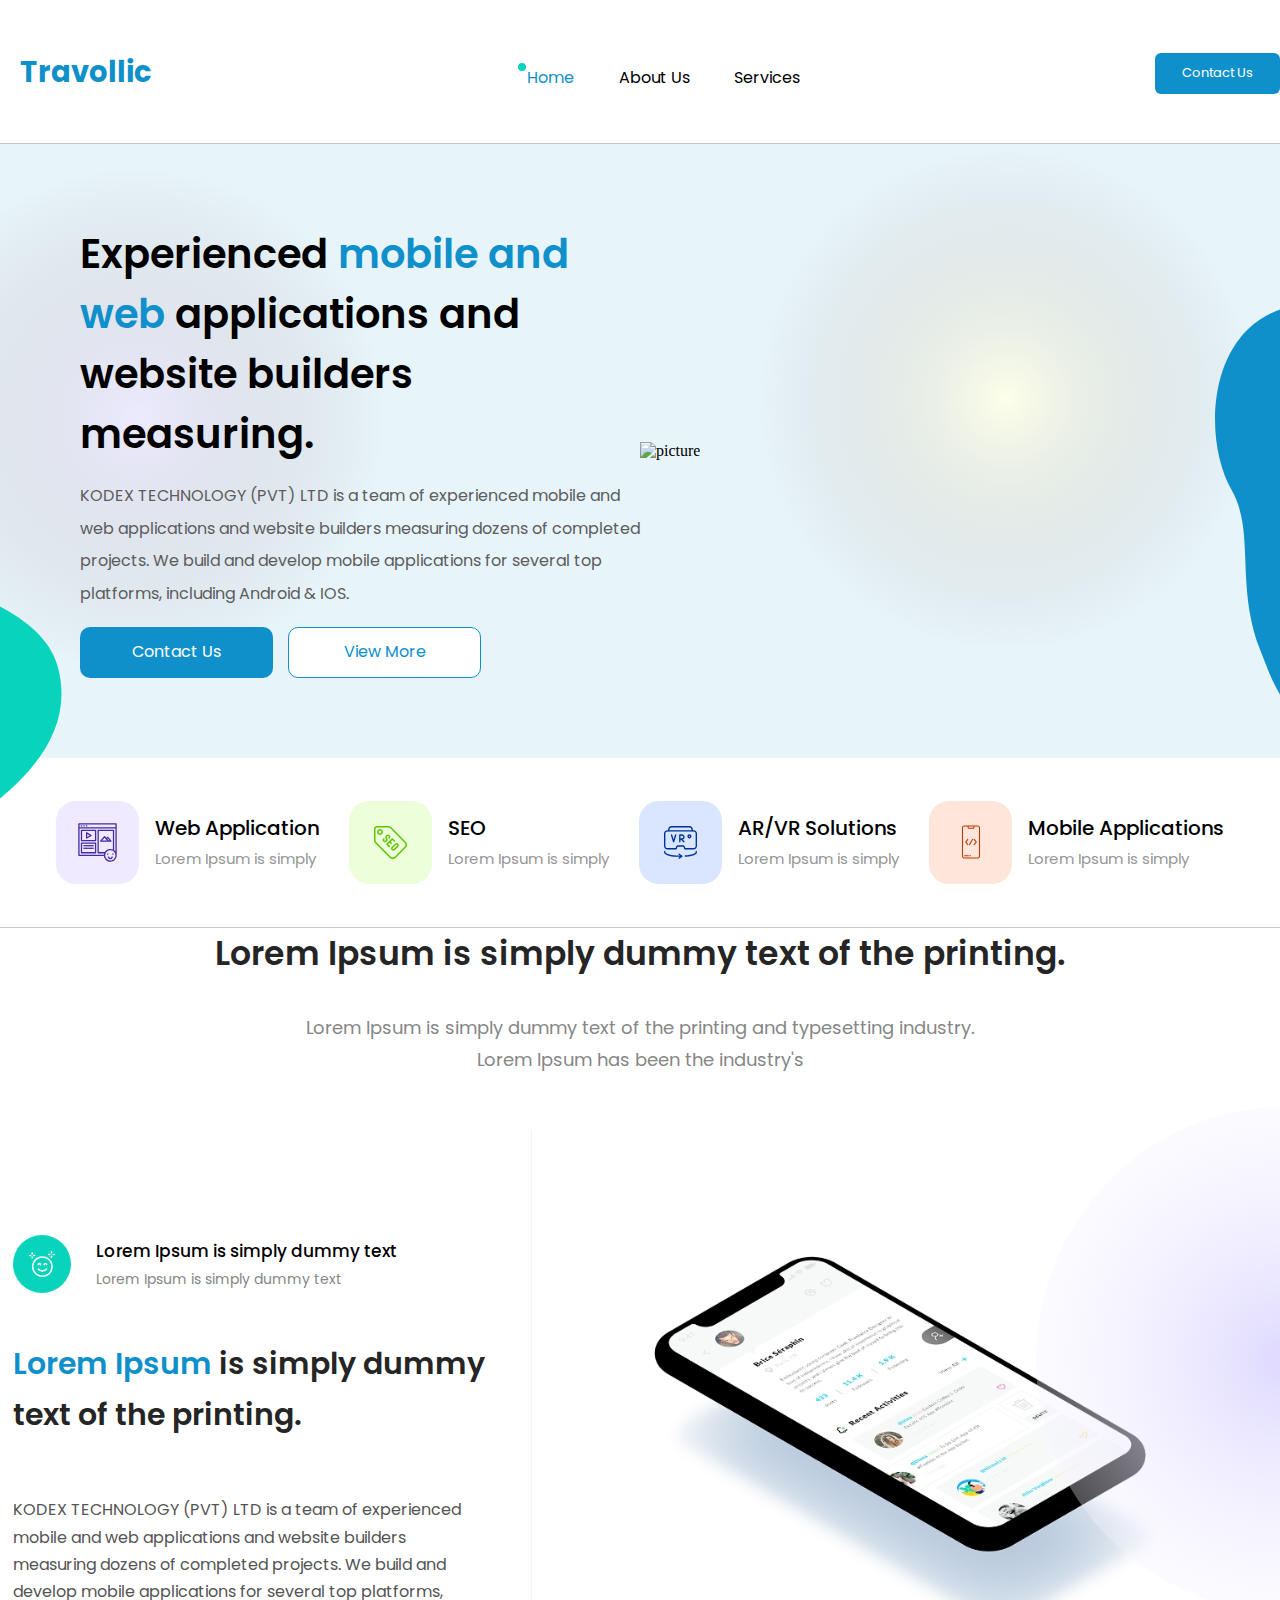
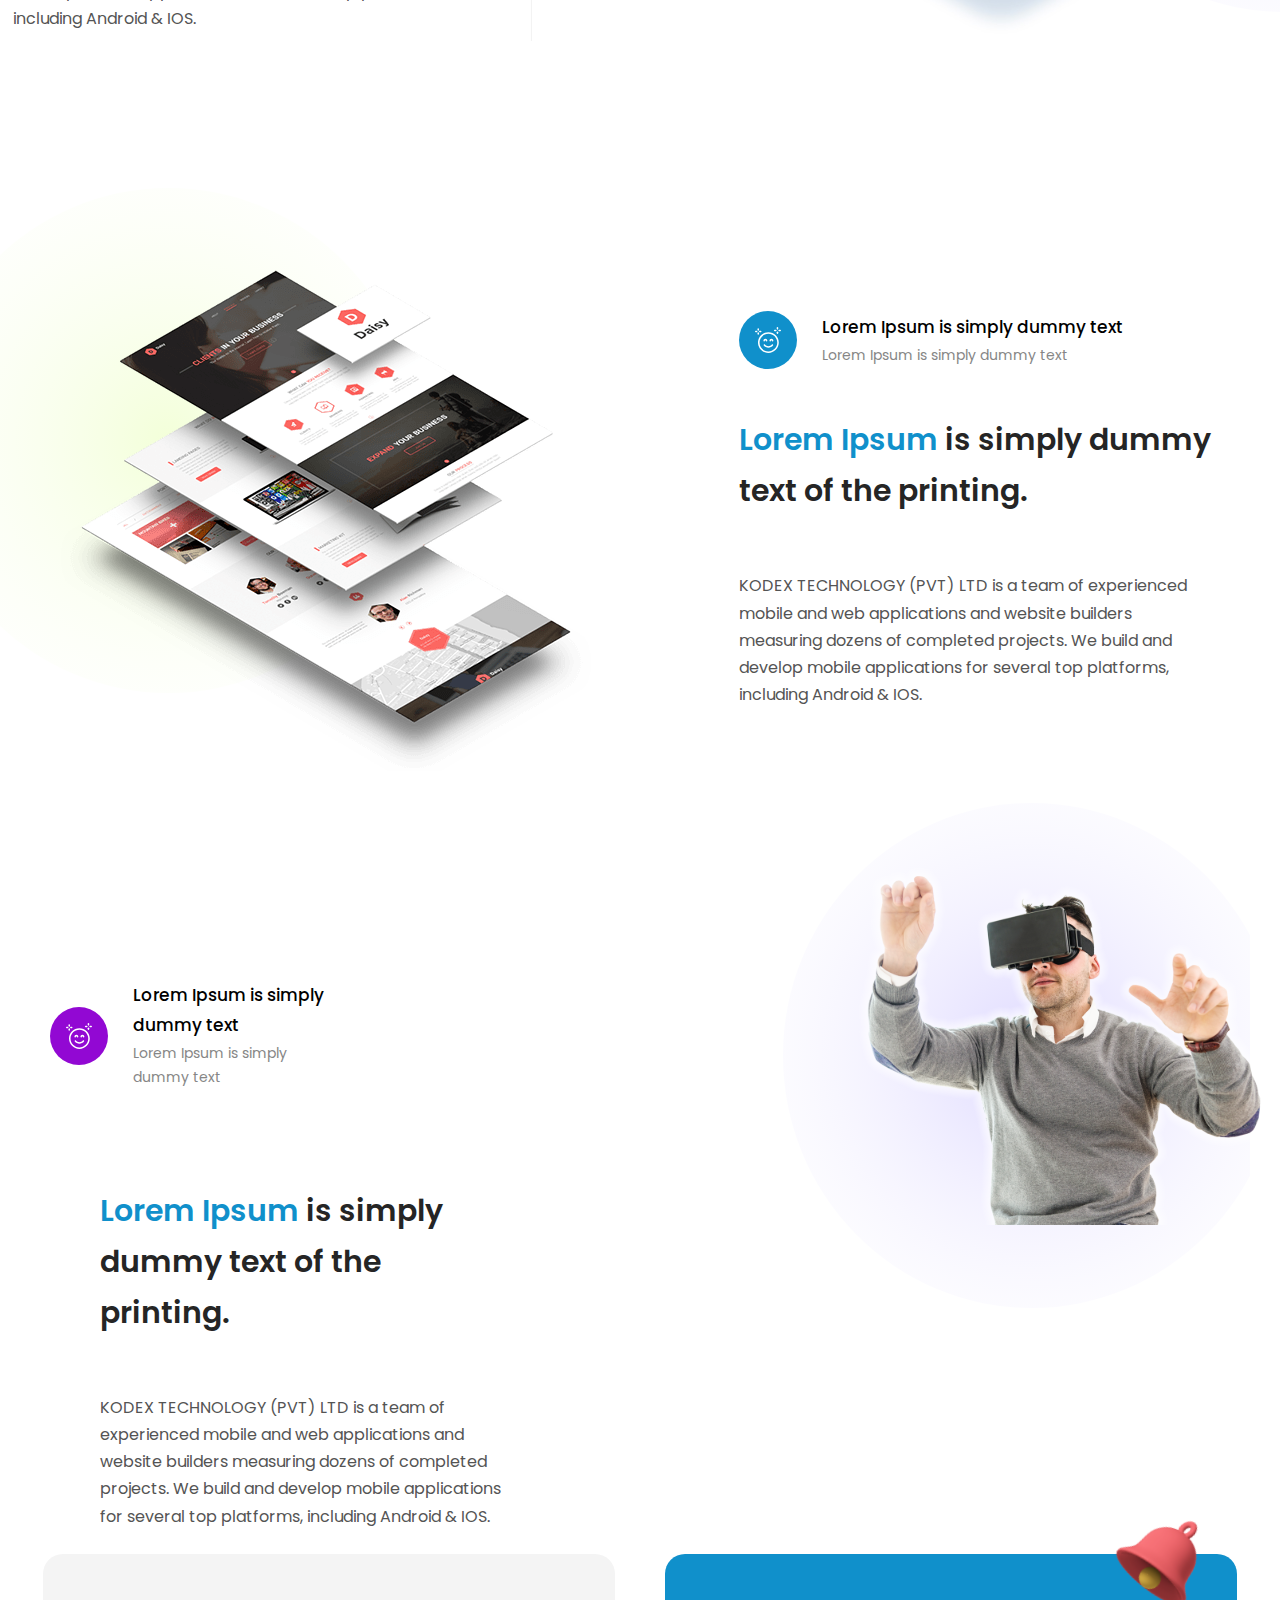
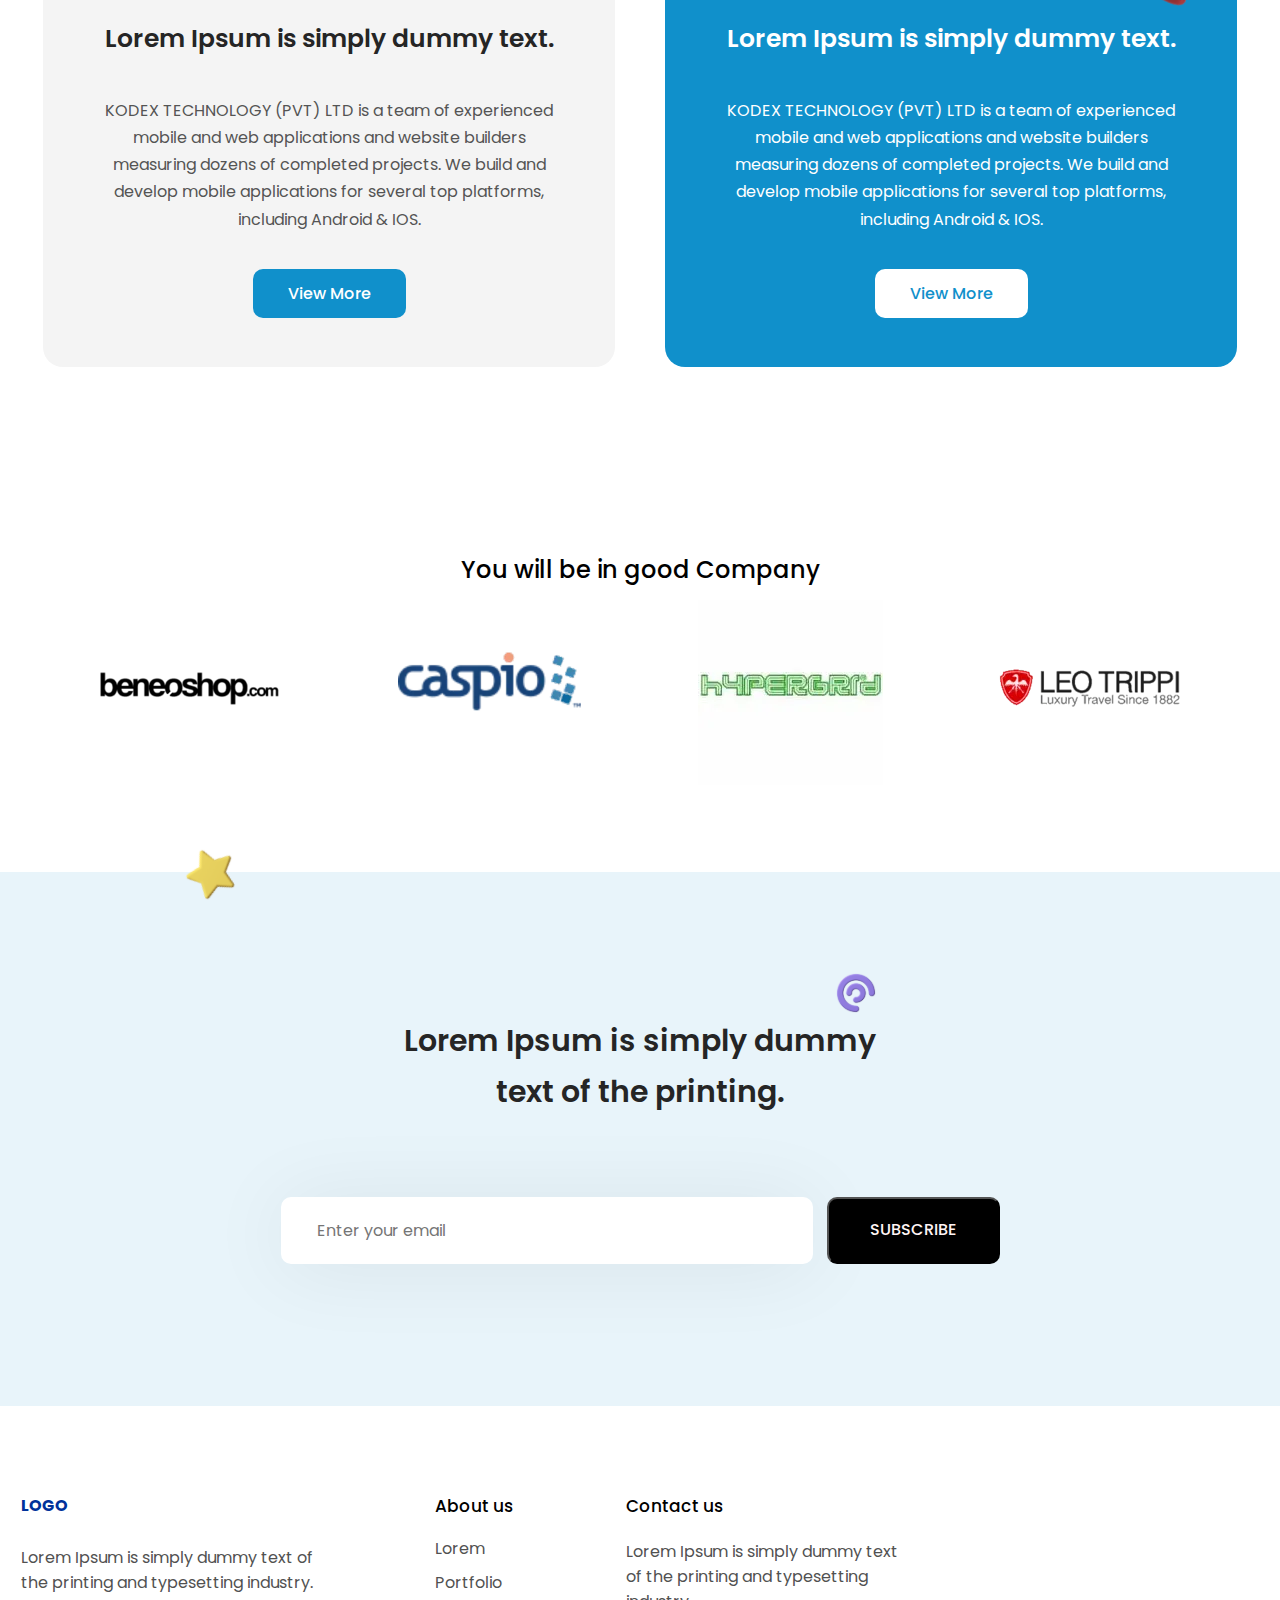
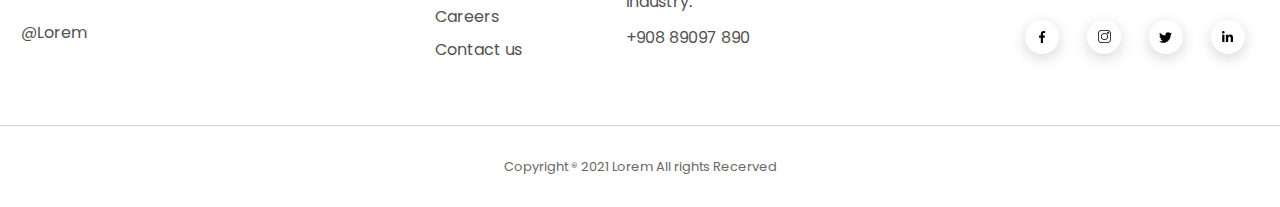
==== commit 2d9ea376: "Update index.html" ====
--- a/index.html
+++ b/index.html
@@ -13,7 +13,7 @@
     <header>
       <nav id="navbar">
         <div class="logo">
-          <h2>Travollic 456</h2>
+          <h2>Travollic</h2>
         </div>
         <div class="header-menu">
           <img id="home"  src="assets/img/dot.svg" />
